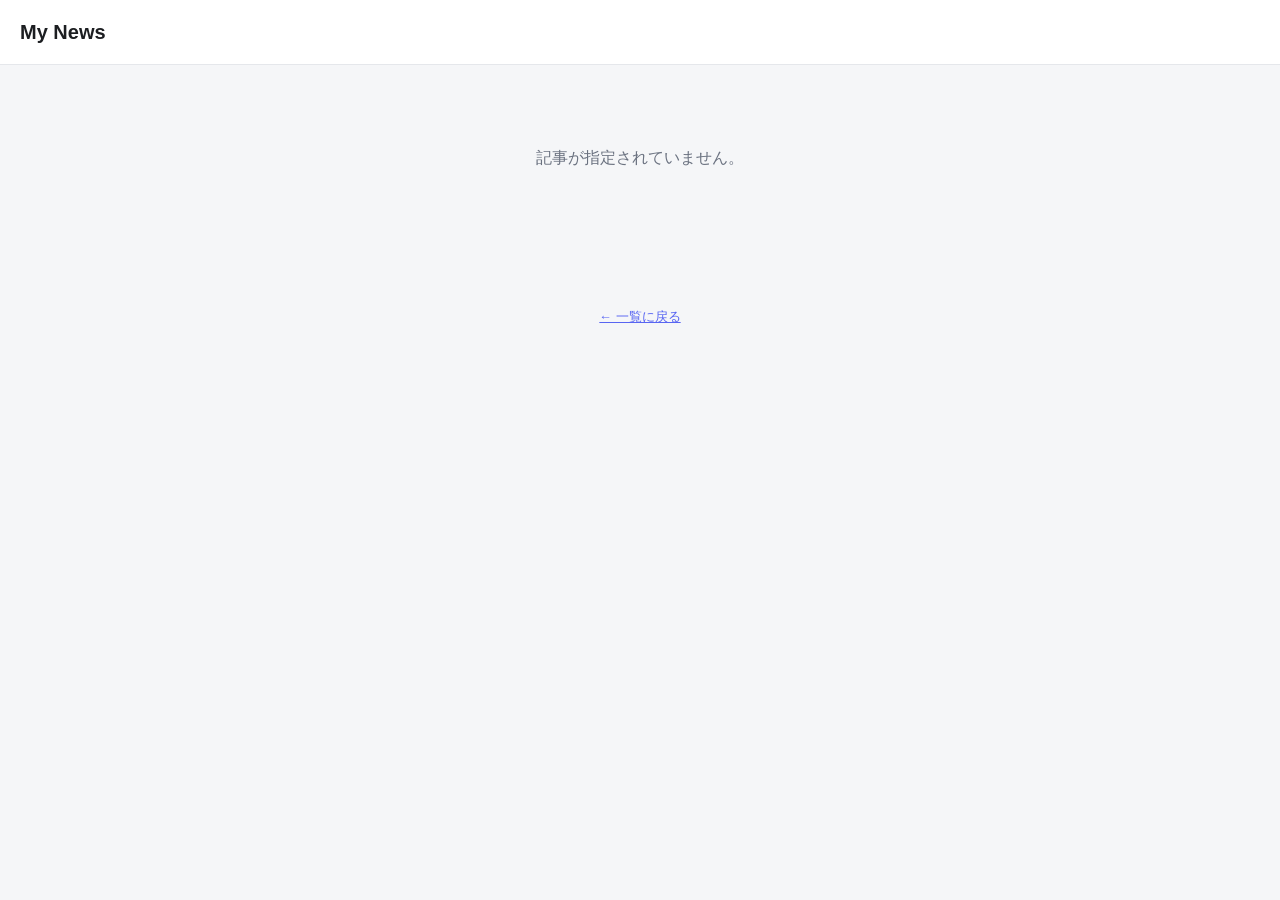
==== site/article.html @ c68d7eb9 "記事詳細ページ・類似記事の重複排除を追加 - curate.py: 記事にid(URLのSHA256先頭12桁)とbody(数分で読める日本語記事)を追加、   プロンプトに同一トピック記事の重複排除" ====
<!doctype html>
<html lang="ja">
<head>
<meta charset="utf-8">
<meta name="viewport" content="width=device-width, initial-scale=1">
<title>My News</title>
<link rel="stylesheet" href="css/style.css">
</head>
<body>
<header class="app-header">
  <h1><a href="index.html" class="header-link">My News</a></h1>
</header>

<main id="content" class="article-detail-main">
  <p id="status" class="status">読み込み中...</p>
  <article id="article" class="article-detail" hidden></article>
</main>

<footer class="app-footer">
  <a href="index.html">← 一覧に戻る</a>
</footer>

<script src="js/article.js"></script>
</body>
</html>
---- site/css/style.css ----
:root {
  --bg: #f5f6f8;
  --surface: #ffffff;
  --text: #1c1e21;
  --text-muted: #6b7280;
  --border: #e5e7eb;
  --accent: #5865f2;
  --severity-bg: #fee2e2;
  --severity-text: #991b1b;
  color-scheme: light dark;
}

@media (prefers-color-scheme: dark) {
  :root {
    --bg: #16171a;
    --surface: #1f2023;
    --text: #f3f4f6;
    --text-muted: #9aa0aa;
    --border: #33353a;
    --accent: #8891ff;
    --severity-bg: #4a1414;
    --severity-text: #fca5a5;
  }
}

* { box-sizing: border-box; }

body {
  margin: 0;
  font-family: -apple-system, BlinkMacSystemFont, "Hiragino Kaku Gothic ProN", "Yu Gothic", sans-serif;
  background: var(--bg);
  color: var(--text);
  line-height: 1.6;
}

.app-header {
  display: flex;
  flex-wrap: wrap;
  align-items: center;
  justify-content: space-between;
  gap: 12px;
  padding: 16px 20px;
  border-bottom: 1px solid var(--border);
  background: var(--surface);
}

.app-header h1 {
  font-size: 1.25rem;
  margin: 0;
}

.controls {
  display: flex;
  align-items: center;
  gap: 16px;
  flex-wrap: wrap;
}

select {
  font-size: 0.95rem;
  padding: 6px 10px;
  border-radius: 6px;
  border: 1px solid var(--border);
  background: var(--surface);
  color: var(--text);
}

.favorites-toggle {
  display: flex;
  align-items: center;
  gap: 6px;
  font-size: 0.9rem;
  color: var(--text-muted);
  cursor: pointer;
}

.category-tabs {
  display: flex;
  gap: 8px;
  padding: 12px 20px;
  overflow-x: auto;
  max-width: 900px;
  margin: 0 auto;
}

.category-tab {
  padding: 6px 14px;
  border-radius: 999px;
  border: 1px solid var(--border);
  background: var(--surface);
  color: var(--text);
  font-size: 0.85rem;
  cursor: pointer;
  white-space: nowrap;
}

.category-tab.active {
  background: var(--accent);
  border-color: var(--accent);
  color: white;
}

main {
  max-width: 900px;
  margin: 0 auto;
  padding: 0 20px 60px;
}

.status {
  color: var(--text-muted);
  text-align: center;
  padding: 40px 0;
}

.category-block {
  margin-bottom: 28px;
}

.category-block h2 {
  font-size: 1.05rem;
  border-left: 4px solid var(--accent);
  padding-left: 10px;
  margin-bottom: 12px;
}

.article-card {
  background: var(--surface);
  border: 1px solid var(--border);
  border-radius: 10px;
  padding: 14px 16px;
  margin-bottom: 10px;
  display: flex;
  gap: 12px;
  align-items: flex-start;
}

.article-body { flex: 1; min-width: 0; }

.article-title {
  font-weight: 600;
  margin: 0 0 4px;
}

.article-title a {
  color: var(--text);
  text-decoration: none;
}

.article-title a:hover { text-decoration: underline; }

.article-summary {
  margin: 0 0 6px;
  color: var(--text-muted);
  font-size: 0.92rem;
}

.article-meta {
  display: flex;
  gap: 8px;
  flex-wrap: wrap;
  font-size: 0.78rem;
}

.badge {
  display: inline-block;
  padding: 2px 8px;
  border-radius: 999px;
  background: var(--severity-bg);
  color: var(--severity-text);
}

.favorite-btn {
  border: none;
  background: none;
  cursor: pointer;
  font-size: 1.3rem;
  line-height: 1;
  color: var(--border);
  padding: 4px;
}

.favorite-btn.active {
  color: #f5b301;
}

.empty-note {
  color: var(--text-muted);
  font-size: 0.9rem;
}

.app-footer {
  text-align: center;
  padding: 20px;
  color: var(--text-muted);
  font-size: 0.8rem;
}

.app-footer a {
  color: var(--accent);
}

.header-link {
  color: var(--text);
  text-decoration: none;
}

.article-detail-main {
  padding-top: 24px;
}

.article-detail {
  background: var(--surface);
  border: 1px solid var(--border);
  border-radius: 10px;
  padding: 24px;
}

.article-detail-category {
  margin: 0 0 8px;
  color: var(--accent);
  font-size: 0.85rem;
  font-weight: 600;
}

.article-detail-title {
  margin: 0 0 12px;
  font-size: 1.4rem;
  line-height: 1.4;
}

.article-detail .article-meta {
  margin-bottom: 16px;
}

.article-detail-body p {
  margin: 0 0 1em;
}

.article-source-link {
  display: inline-block;
  margin-top: 12px;
  color: var(--accent);
  font-weight: 600;
  text-decoration: none;
}

.article-source-link:hover {
  text-decoration: underline;
}
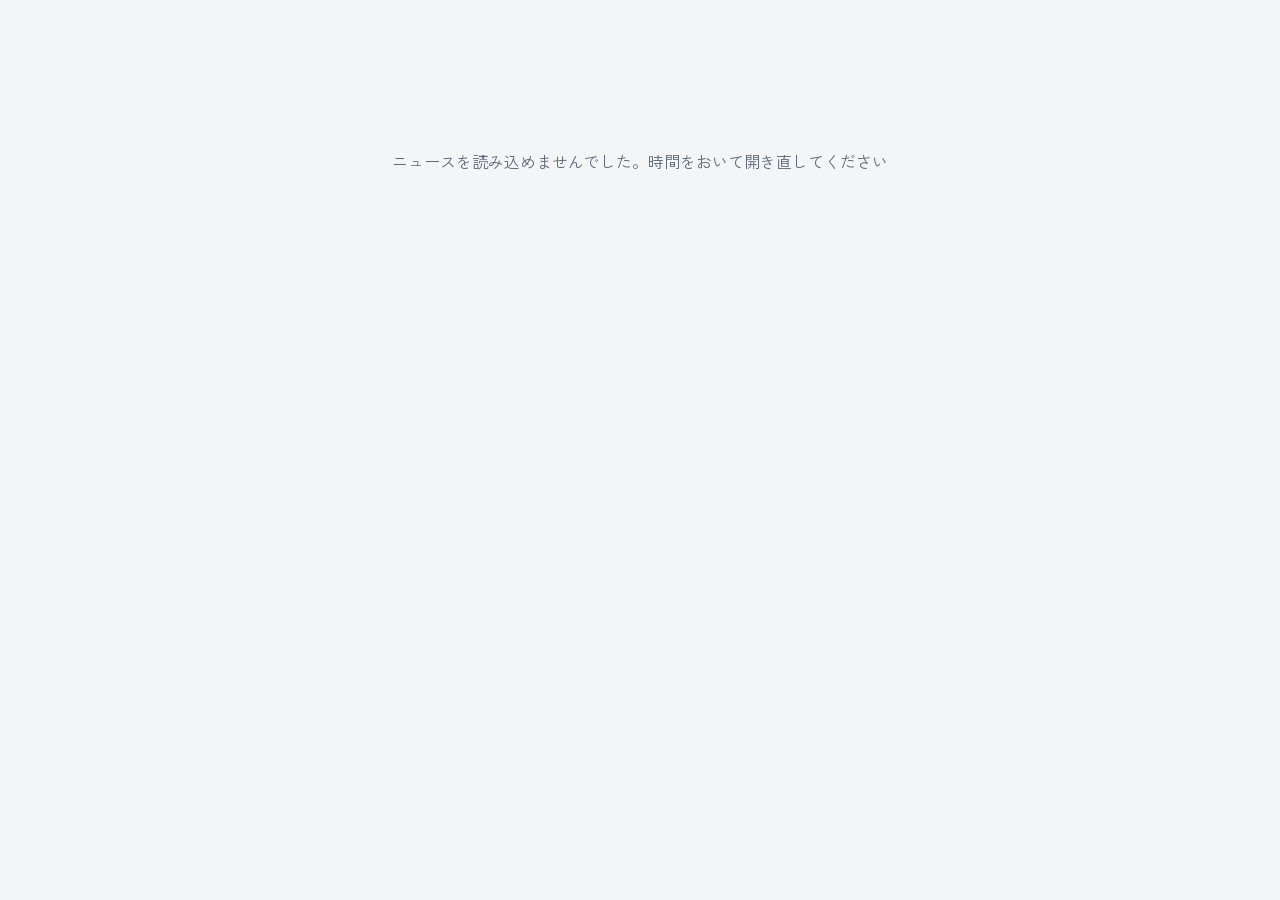
==== commit 29ecc37e: "Myness作り直し: スマホ前提のUI・OGP画像・RSS候補が全部除外されていた不具合の修正・話題を拾う探索 - site: 1ページ構成に作り直し（日付ストリップ・カテゴリチップ・写真付きの一覧" ====
--- a/site/article.html
+++ b/site/article.html
@@ -2,24 +2,13 @@
 <html lang="ja">
 <head>
 <meta charset="utf-8">
-<meta name="viewport" content="width=device-width, initial-scale=1">
-<title>My News</title>
-<link rel="stylesheet" href="css/style.css">
+<title>Myness</title>
+<script>
+  // 旧URL(article.html?date=...&id=...)を新しい記事表示へ転送する（Discordの過去の通知用）
+  const p = new URLSearchParams(location.search);
+  const date = p.get("date"), id = p.get("id");
+  location.replace("./" + (date ? "#/" + date + (id ? "/" + encodeURIComponent(id) : "") : ""));
+</script>
 </head>
-<body>
-<header class="app-header">
-  <h1><a href="index.html" class="header-link">My News</a></h1>
-</header>
-
-<main id="content" class="article-detail-main">
-  <p id="status" class="status">読み込み中...</p>
-  <article id="article" class="article-detail" hidden></article>
-</main>
-
-<footer class="app-footer">
-  <a href="index.html">← 一覧に戻る</a>
-</footer>
-
-<script src="js/article.js"></script>
-</body>
+<body></body>
 </html>
